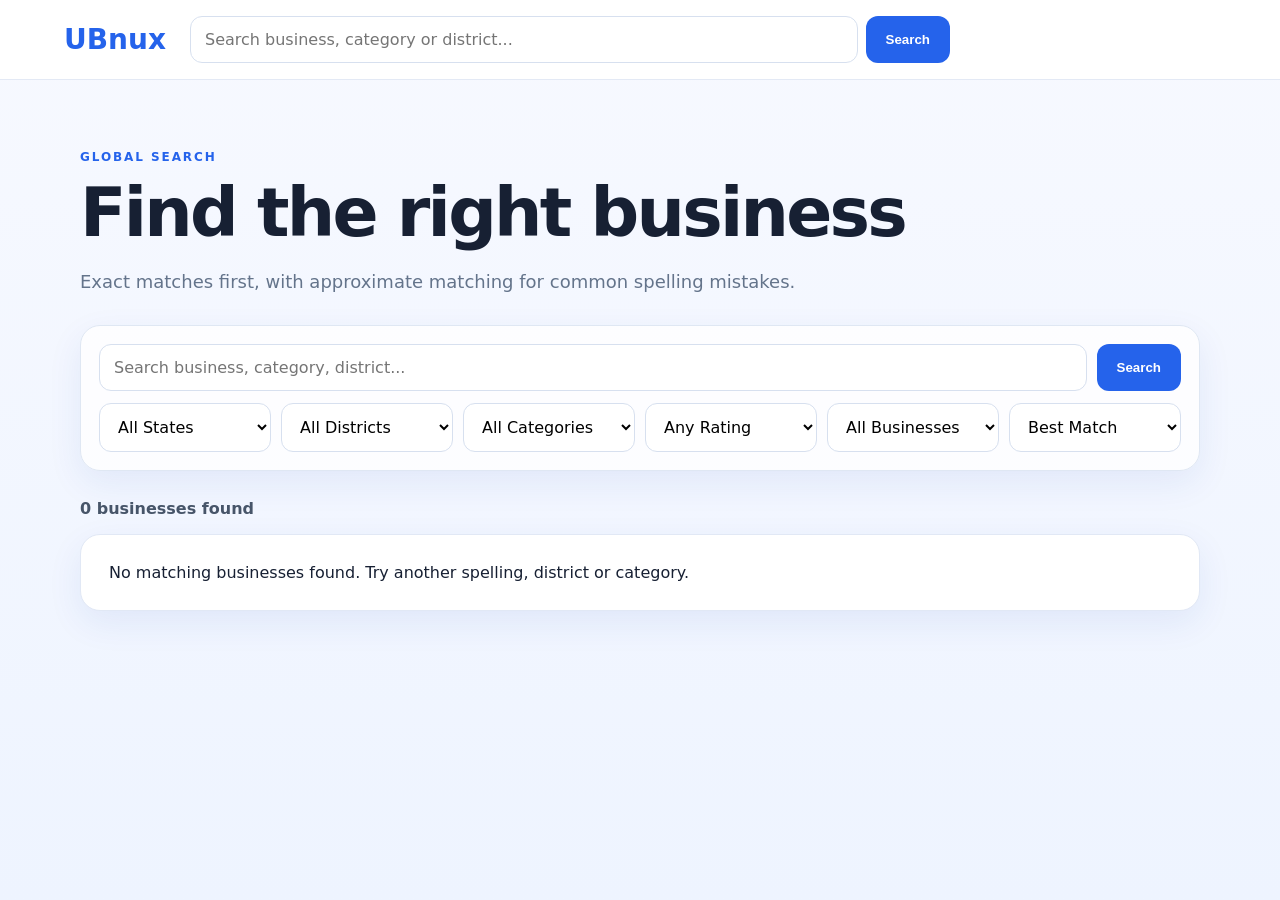
==== search/index.html @ 9bb454ac "feat: add dedicated internal search route shell" ====
<!doctype html>
<html lang="en">
<head>
  <meta charset="utf-8">
  <meta name="viewport" content="width=device-width,initial-scale=1">
  <title>Search Businesses | UBnux</title>
  <meta name="description" content="Search UBnux globally by business name, category, district and filters.">
  <meta name="robots" content="noindex,follow">
  <link rel="canonical" href="https://ubnux.com/search/">
  <link rel="stylesheet" href="/assets/css/main.css">
</head>
<body>
  <header class="site-header">
    <div class="ubnux-header-inner">
      <a class="brand" href="/">UBnux</a>
      <form class="ubnux-header-search" action="/search/" method="get">
        <input name="q" type="search" placeholder="Search business, category or district..." aria-label="Search UBnux">
        <button type="submit">Search</button>
      </form>
    </div>
  </header>
  <main id="ubnux-seo-root">
    <section class="ubnux-page-section"><div class="ubnux-container"><p class="ubnux-eyebrow">GLOBAL SEARCH</p><h1>Find the right business</h1><p class="ubnux-intro">Loading global search...</p></div></section>
  </main>
  <script src="/assets/js/seo-router.js" defer></script>
  <script src="/assets/js/global-search.js" defer></script>
  <script>
    document.addEventListener("DOMContentLoaded", function () {
      if (window.UBnuxGlobalSearch) window.UBnuxGlobalSearch.start();
    });
  </script>
</body>
</html>
---- assets/css/main.css ----
:root{font-family:Inter,system-ui,-apple-system,BlinkMacSystemFont,"Segoe UI",sans-serif;color:#172033;background:#f6f8fc}*{box-sizing:border-box}body{margin:0;background:linear-gradient(180deg,#f7f9ff,#eef4ff);min-height:100vh}.site-header{padding:16px 5%;background:rgba(255,255,255,.94);border-bottom:1px solid #e3e9f5;position:sticky;top:0;z-index:10;backdrop-filter:blur(12px)}.ubnux-header-inner{width:min(1240px,100%);margin:0 auto;display:flex;align-items:center;gap:24px}.brand{font-size:28px;font-weight:800;color:#2563eb;text-decoration:none;flex:0 0 auto}.ubnux-header-search{display:flex;gap:8px;flex:1;max-width:760px}.ubnux-header-search input,.ubnux-search-row input,.ubnux-filter-grid select{width:100%;border:1px solid #d7e0ef;background:#fff;border-radius:12px;padding:13px 14px;font:inherit;outline:none}.ubnux-header-search input:focus,.ubnux-search-row input:focus,.ubnux-filter-grid select:focus{border-color:#60a5fa;box-shadow:0 0 0 3px rgba(37,99,235,.1)}.ubnux-header-search button,.ubnux-search-row button{border:0;border-radius:12px;padding:0 20px;background:#2563eb;color:#fff;font-weight:800;cursor:pointer}.ubnux-container{width:min(1120px,92%);margin:0 auto}.ubnux-home,.ubnux-page-section{padding:70px 0}.ubnux-eyebrow{font-size:12px;font-weight:800;letter-spacing:.16em;color:#2563eb;margin:0 0 14px}.ubnux-page-section h1,.ubnux-home h1{font-size:clamp(38px,6vw,68px);line-height:1.04;margin:0 0 18px;letter-spacing:-.04em}.ubnux-intro{font-size:18px;line-height:1.7;color:#64748b;max-width:760px}.ubnux-result-count{margin:28px 0 16px;font-weight:700;color:#475569}.ubnux-search-panel{margin:28px 0 8px;background:rgba(255,255,255,.82);border:1px solid #dfe7f3;border-radius:20px;padding:18px;box-shadow:0 12px 35px rgba(30,64,175,.08)}.ubnux-search-row{display:flex;gap:10px}.ubnux-search-row input{min-width:0}.ubnux-search-row button{min-height:46px}.ubnux-filter-grid{display:grid;grid-template-columns:repeat(6,minmax(0,1fr));gap:10px;margin-top:12px}.ubnux-business-grid{display:grid;grid-template-columns:repeat(3,minmax(0,1fr));gap:18px}.ubnux-business-card{background:#fff;border:1px solid #e1e8f5;border-radius:20px;box-shadow:0 12px 35px rgba(30,64,175,.08);overflow:hidden}.ubnux-business-link{display:block;padding:24px;color:inherit;text-decoration:none;min-height:190px}.ubnux-business-link h3{margin:0 0 10px;font-size:21px}.ubnux-meta{margin:0 0 18px;color:#64748b}.ubnux-rating{font-weight:700;color:#d97706}.ubnux-view{display:inline-block;margin-top:20px;color:#2563eb;font-weight:800}.ubnux-empty,.ubnux-detail-card{background:#fff;border:1px solid #e1e8f5;border-radius:20px;padding:28px;box-shadow:0 12px 35px rgba(30,64,175,.08)}.ubnux-detail-card{display:grid;gap:16px;max-width:720px}.ubnux-detail-card div{display:flex;justify-content:space-between;gap:20px;padding-bottom:12px;border-bottom:1px solid #edf1f7}.ubnux-detail-card div:last-child{border-bottom:0;padding-bottom:0}.ubnux-detail-card span{color:#475569;text-align:right}.ubnux-pagination{display:flex;align-items:center;justify-content:center;gap:8px;flex-wrap:wrap;margin-top:30px}.ubnux-page-link,.ubnux-page-gap{display:inline-flex;align-items:center;justify-content:center;min-height:42px;padding:0 15px;border-radius:11px;border:1px solid #d7e0ef;background:#fff;color:#2563eb;text-decoration:none;font-weight:800}.ubnux-page-link:hover{border-color:#93c5fd;background:#eff6ff}.ubnux-page-link.is-current{background:#2563eb;color:#fff;border-color:#2563eb}.ubnux-page-gap{border-color:transparent;background:transparent;color:#64748b}@media(max-width:1050px){.ubnux-filter-grid{grid-template-columns:repeat(3,minmax(0,1fr))}}@media(max-width:800px){.ubnux-header-inner{align-items:stretch;flex-direction:column;gap:12px}.ubnux-header-search{max-width:none}.ubnux-business-grid{grid-template-columns:1fr 1fr}}@media(max-width:560px){.site-header{padding:14px 5%}.ubnux-header-search input{min-width:0}.ubnux-header-search button{padding:0 14px}.ubnux-home,.ubnux-page-section{padding:52px 0}.ubnux-business-grid{grid-template-columns:1fr}.ubnux-filter-grid{grid-template-columns:1fr}.ubnux-search-row{flex-direction:column}.ubnux-search-row button{min-height:46px}.ubnux-page-section h1,.ubnux-home h1{font-size:40px}.ubnux-detail-card div{display:block}.ubnux-detail-card span{display:block;text-align:left;margin-top:5px}}
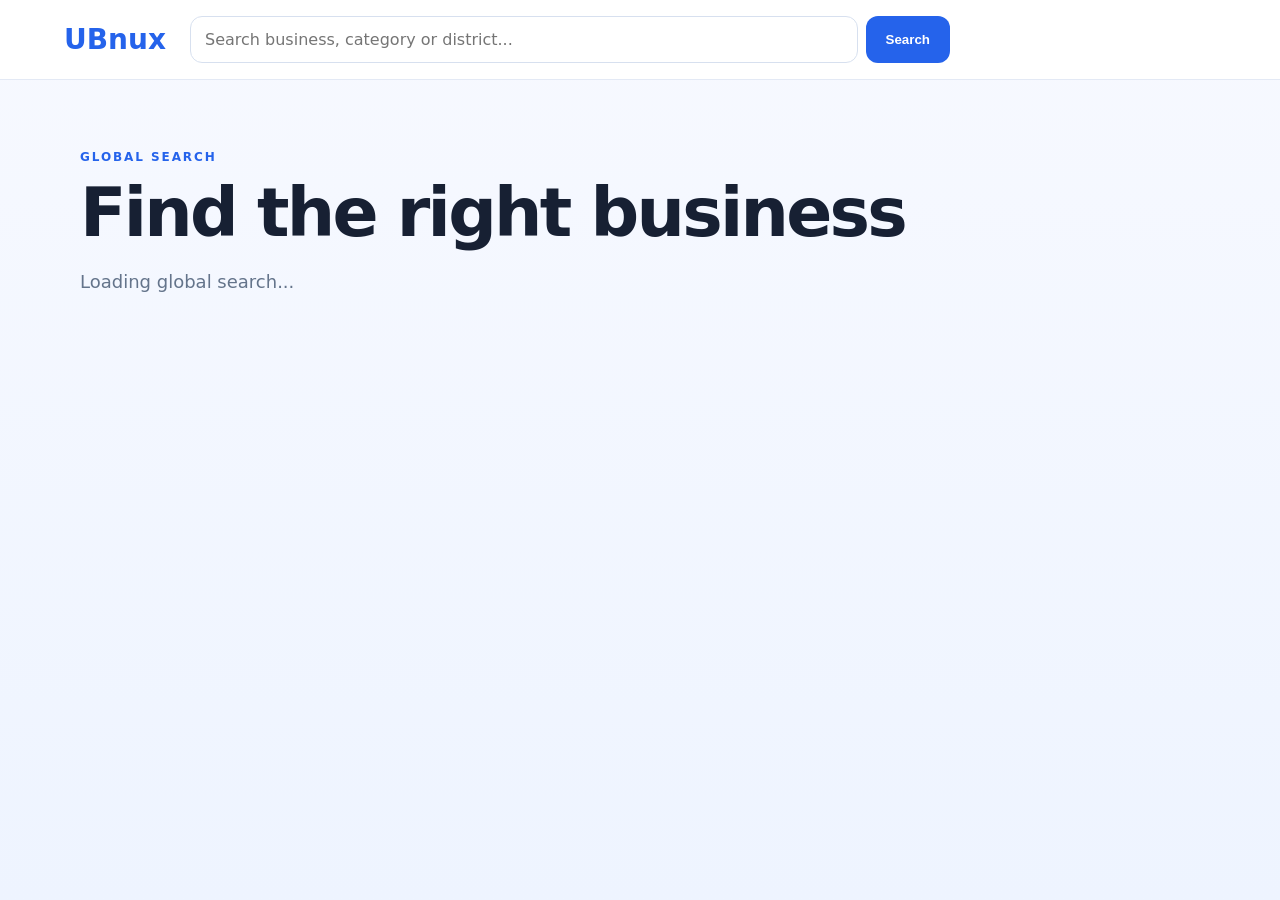
==== commit 7cce0a9b: "fix: avoid duplicate search initialization" ====
--- a/search/index.html
+++ b/search/index.html
@@ -24,10 +24,5 @@
   </main>
   <script src="/assets/js/seo-router.js" defer></script>
   <script src="/assets/js/global-search.js" defer></script>
-  <script>
-    document.addEventListener("DOMContentLoaded", function () {
-      if (window.UBnuxGlobalSearch) window.UBnuxGlobalSearch.start();
-    });
-  </script>
 </body>
 </html>
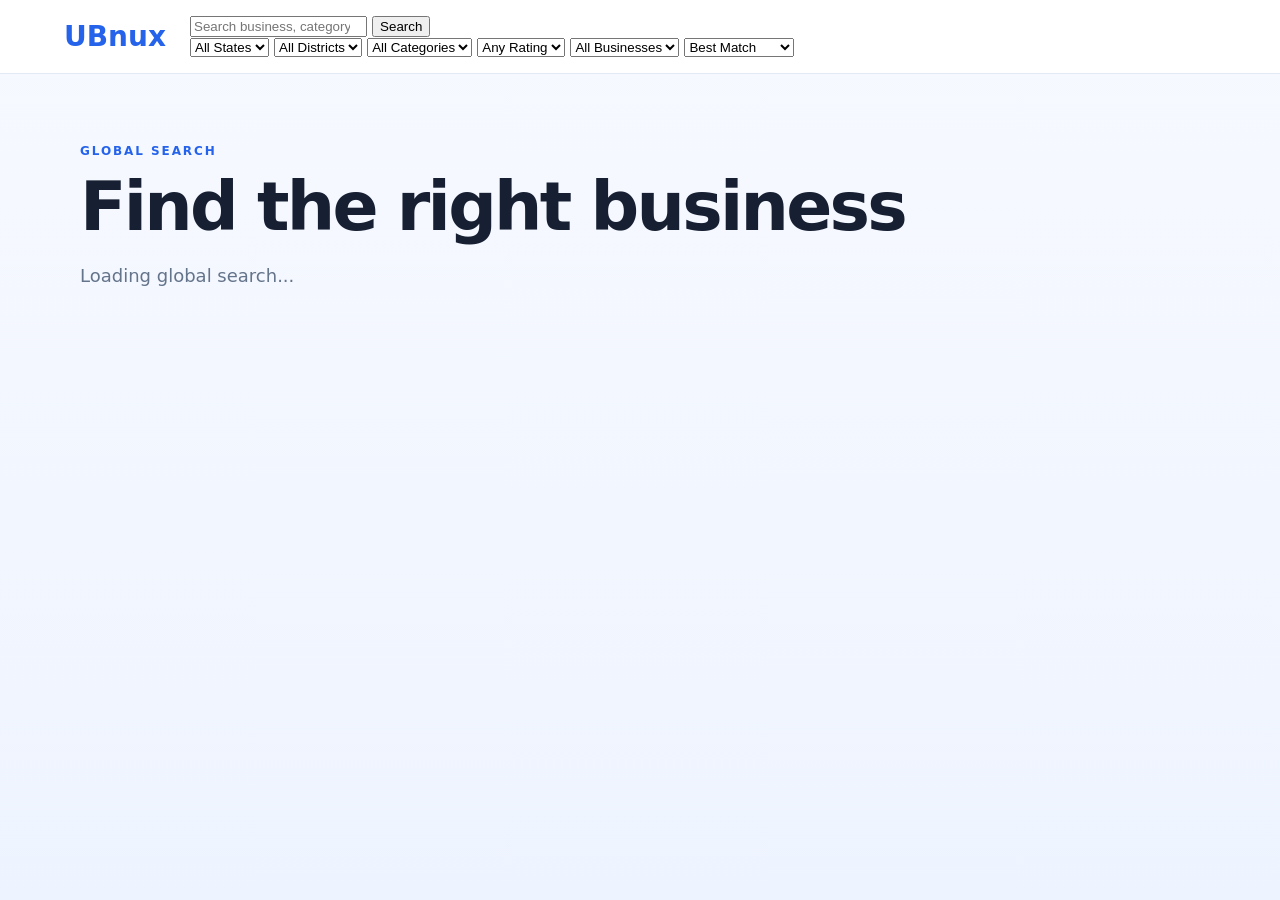
==== commit e8866455: "feat: use the same global search filter on search page" ====
--- a/search/index.html
+++ b/search/index.html
@@ -9,13 +9,35 @@
   <link rel="canonical" href="https://ubnux.com/search/">
   <link rel="stylesheet" href="/assets/css/main.css">
 </head>
-<body>
+<body class="ubnux-search-page">
   <header class="site-header">
     <div class="ubnux-header-inner">
       <a class="brand" href="/">UBnux</a>
-      <form class="ubnux-header-search" action="/search/" method="get">
-        <input name="q" type="search" placeholder="Search business, category or district..." aria-label="Search UBnux">
-        <button type="submit">Search</button>
+      <form id="ubnux-global-header-form" class="ubnux-global-header-form" action="/search/" method="get">
+        <div class="ubnux-global-header-main">
+          <input id="ubnux-global-header-q" name="q" type="search" placeholder="Search business, category or district..." aria-label="Search UBnux" autocomplete="off">
+          <button type="submit">Search</button>
+        </div>
+        <div class="ubnux-global-header-filters" aria-label="Search filters">
+          <select id="ubnux-global-header-state" name="state" aria-label="State"><option value="">All States</option></select>
+          <select id="ubnux-global-header-district" name="district" aria-label="District"><option value="">All Districts</option></select>
+          <select id="ubnux-global-header-category" name="category" aria-label="Category"><option value="">All Categories</option></select>
+          <select id="ubnux-global-header-rating" name="rating" aria-label="Minimum rating">
+            <option value="">Any Rating</option>
+            <option value="4">4+ Rating</option>
+            <option value="3">3+ Rating</option>
+          </select>
+          <select id="ubnux-global-header-verified" name="verified" aria-label="Business verification">
+            <option value="">All Businesses</option>
+            <option value="true">Verified Only</option>
+          </select>
+          <select id="ubnux-global-header-sort" name="sort" aria-label="Sort results">
+            <option value="relevance">Best Match</option>
+            <option value="rating">Highest Rating</option>
+            <option value="reviews">Most Reviews</option>
+            <option value="name">Name A–Z</option>
+          </select>
+        </div>
       </form>
     </div>
   </header>
@@ -23,6 +45,7 @@
     <section class="ubnux-page-section"><div class="ubnux-container"><p class="ubnux-eyebrow">GLOBAL SEARCH</p><h1>Find the right business</h1><p class="ubnux-intro">Loading global search...</p></div></section>
   </main>
   <script src="/assets/js/seo-router.js" defer></script>
+  <script src="/assets/js/global-search-ui.js" defer></script>
   <script src="/assets/js/global-search.js" defer></script>
 </body>
 </html>
